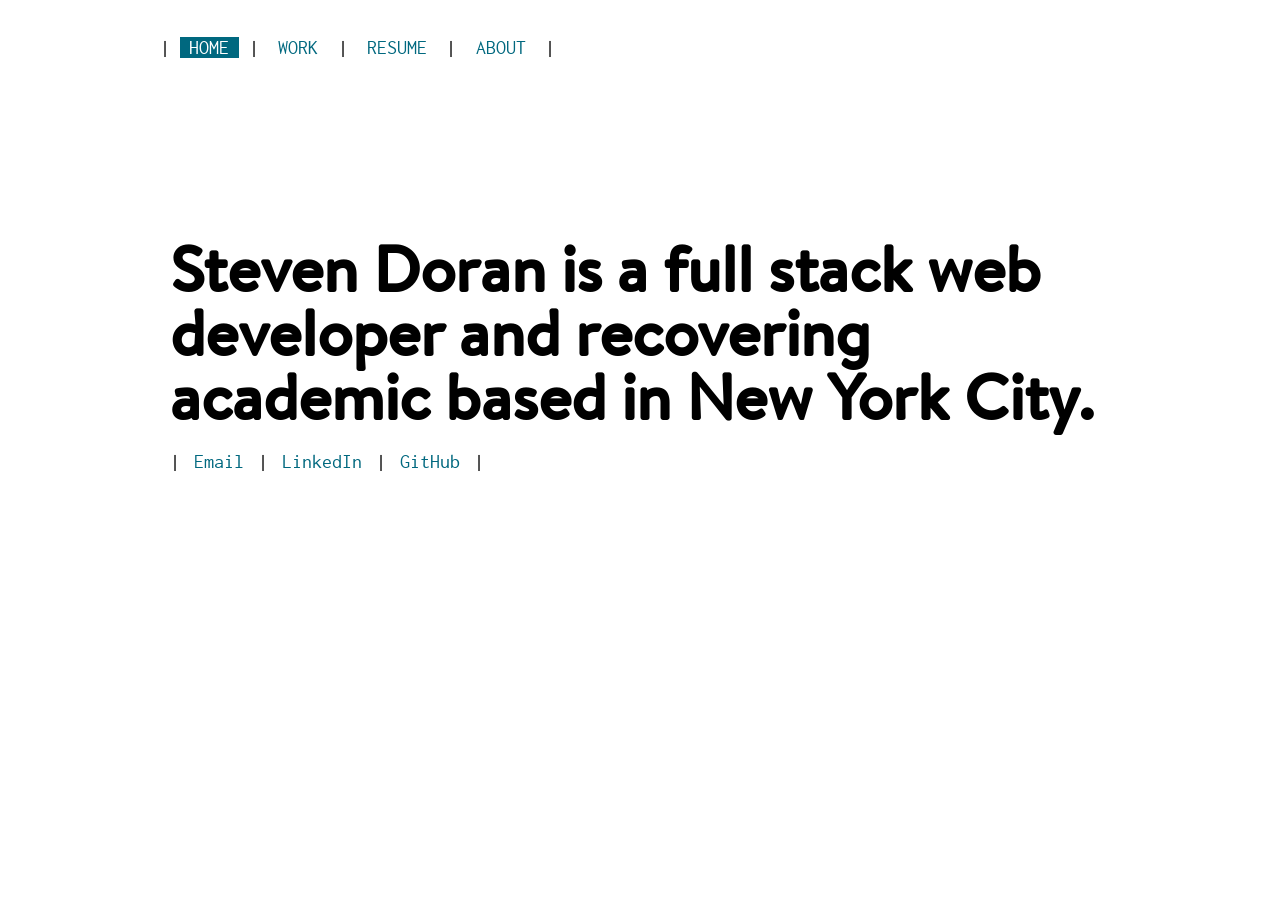
==== index.html @ 6090e23b "2016 update" ====
<!DOCTYPE html>
<html lang="en">
<head>
   <meta charset="UTF-8">
   <title>Ask Me About My Knitting –– The Online Portfolio for Steven Doran</title>

   <link rel="stylesheet" href="public/stylesheets/skeleton.css">
   <link rel="stylesheet" href="public/stylesheets/animate.css">
   <link rel="stylesheet" href="public/stylesheets/styles.css">

   <script src="http://ajax.googleapis.com/ajax/libs/jquery/1.11.1/jquery.min.js"></script>

   <script src="javascripts/scripts.js"></script>


   <script>
   (function(i,s,o,g,r,a,m){i['GoogleAnalyticsObject']=r;i[r]=i[r]||function(){
      (i[r].q=i[r].q||[]).push(arguments)},i[r].l=1*new Date();a=s.createElement(o),
      m=s.getElementsByTagName(o)[0];a.async=1;a.src=g;m.parentNode.insertBefore(a,m)
   })(window,document,'script','//www.google-analytics.com/analytics.js','ga');

   ga('create', 'UA-48155926-3', 'auto');
   ga('require', 'displayfeatures');
   ga('send', 'pageview');

   </script>
</head>
<body>

   <div class="menu container">
      <div class="nav sixteen columns links alpha">
         <span>|</span>
         <span class="nav-bar menu-home current">HOME</span>
         <span>|</span>
         <span class="nav-bar menu-work">WORK</span>
         <span>|</span>
         <span class="nav-bar menu-resume">RESUME</span>
         <span>|</span>
         <span class="nav-bar menu-about">ABOUT</span>         
         <span>|</span>
      </div>
   </div>


   <div class="home section wrapper visible">
      <div class="content container">
         <div class="sixteen columns splash-envelope">
            <h1 class="splash">Steven Doran is a full stack web developer and recovering academic based in New York City.</h1>
            <div class="row">
               <div class="seven columns alpha links">
                  <span>|</span>
                  <a href="mailto:steven.edward.doran@gmail.com">Email</a>
                  <span>|</span>
                  <a href="http://www.linkedin.com/in/stevenedwarddoran/" target="_blank">LinkedIn</a>
                  <span>|</span>
                  <a href="https://github.com/pantsonsteven" target="_blank">GitHub</a>
                  <span>|</span>
               </div>
            </div>
         </div>
      </div>
   </div>


   <div  class="work section wrapper">
      <div class="content container">

         <div class="title sixteen columns alpha">
            <h2>Work</h2>
         </div>

         <div class="work-sample one-third column alpha">
            <div class="work-description-envelope one-third column alpha">
               <div  class="work-header one-third column alpha">
                  <h3><a href="http://thawing-atoll-1044.herokuapp.com" target="_blank">Peddlr</a></h3>
               </div>
               <div class="work-description description one-third column alpha">
                  <p>Citi Bike is great, but planning a trip can be frustrating. Peddlr users are able to plan trips by entering the departure and destination locations. The application shows them where the nearest stations are with bikes or stalls available.</p>
               </div>
               <div class="screenshot-wrapper one-third column alpha">
                  <img src="public/images/peddlr1.jpg" alt="Peddlr" class="screenshot peddlr" width="100%">
                  <div class="info">
                     <ul>
                        <li>Rails 4</li>
                        <li>PostgreSQL</li>
                        <li>Citi Bikes API</li>
                        <li>Google Maps API</li>
                        <li>Geocoder</li>
                     </ul>
                  </div>
               </div>
            </div>
         </div>

         <div class="work-sample one-third column">
            <div class="work-description-envelope one-third column">
               <div  class="work-header one-third column">
                  <h3><a href="http://valence.herokuapp.com" target="_blank">Valence</a></h3>
               </div>
               <div class="work-description description one-third column">
                  <p>Valence is a tool for creating, organizing, and visualizing playlists. Using D3, users are able to view dynamic representations of their playlists according to traits like danciness, energy, and acousticness.</p>
               </div>
               <div class="screenshot-wrapper one-third column">
                  <img src="public/images/valence2.gif" alt="Valence" class="screenshot valence" width="100%">
                  <div class="info">
                     <ul>
                        <li>Rails 4</li>
                        <li>PostgreSQL</li>
                        <li>D3</li>
                        <li>EchoNest API</li>
                        <li>iTunes API</li>
                     </ul>
                  </div>
               </div>
            </div>
         </div>
         
         <div class="work-sample one-third column omega">
            <div class="work-description-envelope one-third column omega">
               <div  class="work-header one-third column omega">
                  <h3><a href="http://justwrite.herokuapp.com" target="_blank">JustWrite</a></h3>
               </div>
               <div class="work-description description one-third column omega">
                  <p>No formatting. No fonts. No fuss. JustWrite is a pared-down writing tool that eliminates all the distractions of typical writing programs. An invisible autosave mechanism ensures that no work is ever lost.</p>
               </div>
               <div class="screenshot-wrapper one-third column omega">
                  <img src="public/images/justwrite2.jpg" alt="JustWrite" class="screenshot justwrite" width="100%">
                  <div class="info">
                     <ul>
                        <li>BackboneJS</li>
                        <li>Rails 4</li>
                        <li>PostgreSQL</li>
                     </ul>
                  </div>
               </div>
            </div>
         </div>
      </div>
   </div>


   <div class="resume section wrapper">
      <div class="content container">

         <div class="title sixteen columns alpha">
            <h2>Resume</h2>
            <a class="pdf-link" href="./public/Steven_Doran_resume.pdf" target="_blank">Download PDF</a>
         </div>

         <div class="experience-envelope eight columns alpha">
            <div class="res-header experience eight columns alpha">

               <h3 class="header-title">Experience</h3>

               <div class="res-desc-envelope eight columns alpha">
                  <div class="five columns alpha">
                     <h4 class="res-subhead">Software Developer</h4>
                  </div>
                  <div class="three columns omega year-envelope">
                     <h4 class="res-subhead-year">2014-Current</h4>
                  </div>
                  <div class="res-location eight columns alpha">
                     Regeneron Pharmaceutical Inc.
                  </div>
                  <div class="res-location eight columns alpha">
                     Tarrytown, NY
                  </div>
                  <div class="res-description description eight columns alpha">
                     <ul>
                        <li>Full stack web developer for creating custom applications for pharamaceutical researchers</li>
                        <li>Created and maintained multiple Ruby on Rails projects and actively participated in agile web-development best practices</li>
                     </ul>
                  </div>
               </div>          

               <div class="res-desc-envelope eight columns alpha">
                  <div class="five columns alpha">
                     <h4 class="res-subhead">Web Development Immersive Student</h4>
                  </div>
                  <div class="three columns omega year-envelope">
                     <h4 class="res-subhead-year">2014</h4>
                  </div>
                  <div class="res-location eight columns alpha">
                     General Assembly, New York
                  </div>
                  <div class="res-description description eight columns alpha">
                     <ul>
                        <li>Intensive 12-week immersive web development bootcamp running from April to July, 2014</li>
                        <li>Created dynamic web application using Sinatra, Ruby on Rails, JavaScript, Backbone, and related technologies</li>
                     </ul>
                  </div>
               </div>

               <div class="res-desc-envelope eight columns alpha">
                  <div class="five columns alpha">
                     <h4 class="res-subhead">Instructor</h4>
                  </div>
                  <div class="three columns omega year-envelope">
                     <h4 class="res-subhead-year">2010–2013</h4>
                  </div>
                  <div class="res-location eight columns alpha">
                     College of Media, University of Illinois 
                  </div>
                  <div class="res-location eight columns alpha">
                     Urbana-Champaign
                  </div>
                  <div class="res-description description eight columns alpha">
                     <ul>
                        <li>Designed and delivered three unique undergraduate courses in popular culture, new media studies, and gender and media studies</li>
                        <li>Wrote and presented 2 to 3 lectures each week for classes ranging from 30 to 110 students</li>
                        <li>Supervised and mentored Teaching Assistants, providing them with guidelines and feedback</li>
                     </ul>
                  </div>
               </div>

           <!--     <div class="res-desc-envelope eight columns alpha">
                  <div class="five columns alpha">
                     <h4 class="res-subhead">Teaching/Research Assistant</h4>
                  </div>
                  <div class="three columns omega year-envelope">
                     <h4 class="res-subhead-year">2007–2013</h4>
                  </div>
                  <div class="res-location eight columns alpha">
                     College of Media, University of Illinois 
                  </div>
                  <div class="res-location eight columns alpha">
                     Urbana-Champaign
                  </div>
                  <div class="res-description description eight columns alpha">
                     <ul>
                        <li>Supported instructors in design and delivery of numerous undergraduate courses</li>
                        <li>Delivered weekly discussion sections, evaluated and provided feedback for student work, and assisted students during weekly office hours appointments</li>
                     </ul>
                  </div>
               </div> -->

            </div>
         </div>

         <div class="tech-ed-envelope eight columns omega">
            <div class="res-header tech-skills four columns alpha">
               <h3 class="header-title">Technical Skills</h3>

               <div class="res-description description four columns alpha">
                  <div class="two columns alpha">
                     <ul>
                        <li>Ruby on Rails</li>
                        <li>Sinatra</li>
                        <li>RSpec</li>
                        <li>PostgreSQL</li>
                        <li>MongoDB</li>
                        <li>Git</li>
                        <li>CSS3</li>
                        <li>HTML5</li>
                     </ul>
                  </div>
                  <div class="two columns omega">
                     <ul>
                        <li>JavaScript</li>
                        <li>NodeJS</li>
                        <li>Express</li>
                        <li>jQuery</li>
                        <li>Backbone</li>
                        <li>Underscore</li>
                        <li>D3</li>
                        <li>AJAX</li>
                        <li>Jasmine</li>
                     </ul>
                  </div>
               </div>
            </div>

            <div class="res-header non-tech-skills four columns omega">
               <h3 class="header-title">Non-Technical Skills</h3>

               <div class="res-description description four columns alpha">
                  <div class="four columns alpha">
                     <ul>
                        <li>Writing</li>
                        <li>Public Speaking</li>
                        <li>Teaching</li>
                        <li>Mentorship</li>
                        <li>Leadership</li>
                        <li>Project Management</li>
                        <li>Research</li>
                        <li>Collaboration</li>
                     </ul>
                  </div>
               </div>
            </div>

            <div class="res-header education eight columns alpha">

               <h3 class="header-title">Education</h3>

               <div class="res-desc-envelope eight columns alpha">
                  <div class="five columns alpha">
                     <h4 class="res-subhead">PhD, Media Studies</h4>
                  </div>
                  <div class="three columns omega year-envelope">
                     <h4 class="res-subhead-year">2014</h4>
                  </div>
                  <div class="res-location eight columns alpha">
                     University of Illinois at Urbana-Champaign
                  </div>
                  <div class="res-description description eight columns alpha">
                     <ul>
                        <li>New media studies, popular culture, technology studies</li>
                     </ul>
                  </div>
               </div>

               <div class="res-desc-envelope eight columns alpha">
                  <div class="five columns alpha">
                     <h4 class="res-subhead">MS, Library and Info Science</h4>
                  </div>
                  <div class="three columns omega year-envelope">
                     <h4 class="res-subhead-year">2013</h4>
                  </div>
                  <div class="res-location eight columns alpha">
                     University of Illinois at Urbana-Champaign
                  </div>
                  <div class="res-description description eight columns alpha">
                     <ul>
                        <li>Data analysis, information architecture, data mining, user experience design</li>
                     </ul>
                  </div>
               </div>

               <div class="res-desc-envelope eight columns alpha">
                  <div class="five columns alpha">
                     <h4 class="res-subhead">MA, Humanities</h4>
                  </div>
                  <div class="three columns omega year-envelope">
                     <h4 class="res-subhead-year">2005</h4>
                  </div>
                  <div class="res-location eight columns alpha">
                     York University, Toronto
                  </div>
                  <div class="res-description description eight columns alpha">
                     <ul>
                        <li>Data analysis, information architecture, data mining, user experience design</li>
                     </ul>
                  </div>
               </div>
            </div>

         </div>

      </div>
   </div>


   <div class="about section wrapper">
      <div class="content container">

         <div class="title sixteen columns alpha">
            <h2>About</h2>
         </div>
         <div class="content eleven columns alpha">
            <p>In the spring of 2014, I completed my Doctorate in Communications and Media Studies from the University of Illinois. During my PhD I taught and researched topics in new media, technology studies, and cultural studies. I also spent a lot of time knitting.</p>
            <p>All the knitting I did made me realize how much I like making things. When I finished my PhD I enrolled in<a href="https://generalassemb.ly/education/web-development-immersive" target="_blank">General Assembly's Web Development Immersive bootcamp</a>to learn how to make things that didn't involve yarn or needles. Now I'm a software developer at<a href="http://www.regeneron.com" target="_blank">Regeneron Pharmacueticals</a> in Tarrytown, NY where I create and maintain a wide range of Ruby on Rails applications for pharamecutical research.</p>
         </div>
         
         <div class="five columns omega">
            <img class="headshot" src="public/images/headshot1.jpg" alt="Steven Doran" width="100%">
         </div>

         <div class="sixteen columns alpha">
            <h3>Some things I'm into:</h3>
            <ul class="interest-list">
               <li>knitting</li>
               <li>piano</li>
               <li>new technologies</li>
               <li>media studies</li>
               <li>gender studies</li>
               <li>interfaces</li>
               <li>information visualization</li>
               <li>books with dragons and/or spaceships on the cover</li>
               <li>words like petrichor</li>
               <li>folding paper over and over again</li>
               <li>wishing I wasn't balding</li>
               <li>seriously considering making that recipe I saw on the Internet but ordering Thai food instead</li>
               <li>slow cooker arts</li>
               <li>eyewear</li>
               <li>resisting the urge to correct people's grammar online; we're all just human</li>
               <li>drawing endless series of cubes in margins</li>
               <li>feeling guilty about books I haven't read</li>
               <li>spending hours configuring and comparing laptops on the Apple webstore and then not purchasing them</li>
               <li>trying not to mumble</li>
               <li>thinking about mountains</li>
               <li>trying to appear self-assured at the gym</li>
            </ul>
         </div>
      </div>
   </div>


</body>
</html>
---- public/stylesheets/skeleton.css ----
/*
* Skeleton V1.2
* Copyright 2011, Dave Gamache
* www.getskeleton.com
* Free to use under the MIT license.
* http://www.opensource.org/licenses/mit-license.php
* 6/20/2012
*/


/* Table of Contents
==================================================
    #Base 960 Grid
    #Tablet (Portrait)
    #Mobile (Portrait)
    #Mobile (Landscape)
    #Clearing */



/* #Base 960 Grid
================================================== */

    .container                                  { position: relative; width: 960px; margin: 0 auto; padding: 0; }
    .container .column,
    .container .columns                         { float: left; display: inline; margin-left: 10px; margin-right: 10px; }
    .row                                        { margin-bottom: 20px; }

    /* Nested Column Classes */
    .column.alpha, .columns.alpha               { margin-left: 0; }
    .column.omega, .columns.omega               { margin-right: 0; }

    /* Base Grid */
    .container .one.column,
    .container .one.columns                     { width: 40px;  }
    .container .two.columns                     { width: 100px; }
    .container .three.columns                   { width: 160px; }
    .container .four.columns                    { width: 220px; }
    .container .five.columns                    { width: 280px; }
    .container .six.columns                     { width: 340px; }
    .container .seven.columns                   { width: 400px; }
    .container .eight.columns                   { width: 460px; }
    .container .nine.columns                    { width: 520px; }
    .container .ten.columns                     { width: 580px; }
    .container .eleven.columns                  { width: 640px; }
    .container .twelve.columns                  { width: 700px; }
    .container .thirteen.columns                { width: 760px; }
    .container .fourteen.columns                { width: 820px; }
    .container .fifteen.columns                 { width: 880px; }
    .container .sixteen.columns                 { width: 940px; }

    .container .one-third.column                { width: 300px; }
    .container .two-thirds.column               { width: 620px; }

    /* Offsets */
    .container .offset-by-one                   { padding-left: 60px;  }
    .container .offset-by-two                   { padding-left: 120px; }
    .container .offset-by-three                 { padding-left: 180px; }
    .container .offset-by-four                  { padding-left: 240px; }
    .container .offset-by-five                  { padding-left: 300px; }
    .container .offset-by-six                   { padding-left: 360px; }
    .container .offset-by-seven                 { padding-left: 420px; }
    .container .offset-by-eight                 { padding-left: 480px; }
    .container .offset-by-nine                  { padding-left: 540px; }
    .container .offset-by-ten                   { padding-left: 600px; }
    .container .offset-by-eleven                { padding-left: 660px; }
    .container .offset-by-twelve                { padding-left: 720px; }
    .container .offset-by-thirteen              { padding-left: 780px; }
    .container .offset-by-fourteen              { padding-left: 840px; }
    .container .offset-by-fifteen               { padding-left: 900px; }



/* #Tablet (Portrait)
================================================== */

    /* Note: Design for a width of 768px */

    @media only screen and (min-width: 768px) and (max-width: 959px) {
        .container                                  { width: 768px; }
        .container .column,
        .container .columns                         { margin-left: 10px; margin-right: 10px;  }
        .column.alpha, .columns.alpha               { margin-left: 0; margin-right: 10px; }
        .column.omega, .columns.omega               { margin-right: 0; margin-left: 10px; }
        .alpha.omega                                { margin-left: 0; margin-right: 0; }

        .container .one.column,
        .container .one.columns                     { width: 28px; }
        .container .two.columns                     { width: 76px; }
        .container .three.columns                   { width: 124px; }
        .container .four.columns                    { width: 172px; }
        .container .five.columns                    { width: 220px; }
        .container .six.columns                     { width: 268px; }
        .container .seven.columns                   { width: 316px; }
        .container .eight.columns                   { width: 364px; }
        .container .nine.columns                    { width: 412px; }
        .container .ten.columns                     { width: 460px; }
        .container .eleven.columns                  { width: 508px; }
        .container .twelve.columns                  { width: 556px; }
        .container .thirteen.columns                { width: 604px; }
        .container .fourteen.columns                { width: 652px; }
        .container .fifteen.columns                 { width: 700px; }
        .container .sixteen.columns                 { width: 748px; }

        .container .one-third.column                { width: 236px; }
        .container .two-thirds.column               { width: 492px; }

        /* Offsets */
        .container .offset-by-one                   { padding-left: 48px; }
        .container .offset-by-two                   { padding-left: 96px; }
        .container .offset-by-three                 { padding-left: 144px; }
        .container .offset-by-four                  { padding-left: 192px; }
        .container .offset-by-five                  { padding-left: 240px; }
        .container .offset-by-six                   { padding-left: 288px; }
        .container .offset-by-seven                 { padding-left: 336px; }
        .container .offset-by-eight                 { padding-left: 384px; }
        .container .offset-by-nine                  { padding-left: 432px; }
        .container .offset-by-ten                   { padding-left: 480px; }
        .container .offset-by-eleven                { padding-left: 528px; }
        .container .offset-by-twelve                { padding-left: 576px; }
        .container .offset-by-thirteen              { padding-left: 624px; }
        .container .offset-by-fourteen              { padding-left: 672px; }
        .container .offset-by-fifteen               { padding-left: 720px; }
    }


/*  #Mobile (Portrait)
================================================== */

    /* Note: Design for a width of 320px */

    @media only screen and (max-width: 767px) {
        .container { width: 300px; }
        .container .columns,
        .container .column { margin: 0; }

        .container .one.column,
        .container .one.columns,
        .container .two.columns,
        .container .three.columns,
        .container .four.columns,
        .container .five.columns,
        .container .six.columns,
        .container .seven.columns,
        .container .eight.columns,
        .container .nine.columns,
        .container .ten.columns,
        .container .eleven.columns,
        .container .twelve.columns,
        .container .thirteen.columns,
        .container .fourteen.columns,
        .container .fifteen.columns,
        .container .sixteen.columns,
        .container .one-third.column,
        .container .two-thirds.column  { width: 300px; }

        /* Offsets */
        .container .offset-by-one,
        .container .offset-by-two,
        .container .offset-by-three,
        .container .offset-by-four,
        .container .offset-by-five,
        .container .offset-by-six,
        .container .offset-by-seven,
        .container .offset-by-eight,
        .container .offset-by-nine,
        .container .offset-by-ten,
        .container .offset-by-eleven,
        .container .offset-by-twelve,
        .container .offset-by-thirteen,
        .container .offset-by-fourteen,
        .container .offset-by-fifteen { padding-left: 0; }

    }


/* #Mobile (Landscape)
================================================== */

    /* Note: Design for a width of 480px */

    @media only screen and (min-width: 480px) and (max-width: 767px) {
        .container { width: 420px; }
        .container .columns,
        .container .column { margin: 0; }

        .container .one.column,
        .container .one.columns,
        .container .two.columns,
        .container .three.columns,
        .container .four.columns,
        .container .five.columns,
        .container .six.columns,
        .container .seven.columns,
        .container .eight.columns,
        .container .nine.columns,
        .container .ten.columns,
        .container .eleven.columns,
        .container .twelve.columns,
        .container .thirteen.columns,
        .container .fourteen.columns,
        .container .fifteen.columns,
        .container .sixteen.columns,
        .container .one-third.column,
        .container .two-thirds.column { width: 420px; }
    }


/* #Clearing
================================================== */

    /* Self Clearing Goodness */
    .container:after { content: "\0020"; display: block; height: 0; clear: both; visibility: hidden; }

    /* Use clearfix class on parent to clear nested columns,
    or wrap each row of columns in a <div class="row"> */
    .clearfix:before,
    .clearfix:after,
    .row:before,
    .row:after {
      content: '\0020';
      display: block;
      overflow: hidden;
      visibility: hidden;
      width: 0;
      height: 0; }
    .row:after,
    .clearfix:after {
      clear: both; }
    .row,
    .clearfix {
      zoom: 1; }

    /* You can also use a <br class="clear" /> to clear columns */
    .clear {
      clear: both;
      display: block;
      overflow: hidden;
      visibility: hidden;
      width: 0;
      height: 0;
    }
---- public/stylesheets/styles.css ----
/****** BASE ******/

/*html, body {
   height: 100%;
   margin: 0;
}

.wrapper {
   height: 90vh;
   width: 100vw;
}*/

.content {
   height: 100%;
   /*overflow: auto;*/
}

h1 {
   font-family: 'brandon_textmedium', 'Avenir', 'Helvetica', sans-serif;
   line-height: 1em;
   font-size: 4em;
}

h2 {
   font-family: 'brandon_textmedium', 'Avenir', 'Helvetica', sans-serif;
   font-size: 2em;
   line-height: 1em;
}

h3 {
   font-family: 'brandon_textmedium', 'Avenir', 'Helvetica', sans-serif;
   font-size: 1.25em;
   line-height: 1em;
}

h4 {
   font-family: 'brandon_textmedium', 'Avenir', 'Helvetica', sans-serif;
   font-size: 1em;
   line-height: 1em; 
}

p {
   font-family: 'inconsolatamedium', 'Courier', serif;
   font-size: 1.3em;
}

a {
   text-decoration: none;
   color: #00687f;
   padding-left: 1%;
   padding-right: 1%;
}

a:hover {
   color: white;
   background-color: #00687f;
}

.title {
   height: 10%;
}

.description {
   font-family: "inconsolatamedium", "Courier", monospace;
   font-size: .75em;
}


/****** NAV BAR ******/

.menu {
   height: 10vh;
}

.nav {
   margin-top: 3%;
   /*text-align: center;*/
   z-index: 1;
}

.nav-bar {
   padding-left: 2%;
   padding-right: 2%;
   cursor: pointer;
   color: #00687f;
   padding-left: 1%;
   padding-right: 1%;
}

.current {
   background-color: #00687f;
   color: white;
}

.hover {
 background-color: #00687f;
 color: white; 
}


/****** HOME ******/

.splash-envelope {
   margin-top: 10%;
}

.splash {
   margin-bottom: .35em;
}

.links {
   font-family: 'inconsolatamedium', 'Courier', serif;
   font-size: 1.25em;
}


/****** WORK ******/

.screenshot-wrapper {
   position: relative;
}

.screenshot {
   box-sizing:border-box;
   -moz-box-sizing:border-box;
   -webkit-box-sizing:border-box;
   border: solid 1px grey;
}

.info {
   font-family: "inconsolatamedium", "Courier", monospace;
   background-color:#1a1a1a;
   text-align: center;
   display: block;
   color:lightgray;
   float:left;
   position:absolute;
   top:0px;
   height: 100%;
   width: 100%;
   opacity: 0;
   -webkit-transition: opacity .7s ease;
}

.info ul{
   color: white;
   font-size: 1.2em;
   line-height: 1.5em;
   list-style: none;
   padding: 0;
}

.screenshot-wrapper:hover .info{
 opacity: .8;
}

.work-sample {
   height: 90%;
   text-align: left;
}

.work-header h3 {
   height: 90%;
}

.work-header a {
   margin-bottom: 5px;
}

.work-description-envelope {
   height: 100%;
}

.work-description {
   height: 30%;
}

.work-description p {
   margin-top: 5px;
}


/****** RESUME ******/

.resume h2{
   display: inline-block;
}

.pdf-link {
   font-family: "inconsolatamedium", "Courier", monospace;
   font-size: 1em;
   display: inline-block;
}

.header-title {
   padding-bottom: 5px;
   border-bottom: solid 1px black;
   margin-bottom: 3px;
}

.res-desc-envelope {
   margin-top: 5px;
   margin-bottom: 5px;
}

.year-envelope {
   text-align: right;
}

.res-subhead, .res-subhead-year {
   margin-top: 0;
   margin-bottom: 0;
}

.res-location {
   font-family: "brandon_textmedium_italic", 'Avenir', "Helvetica", sans-serif;
   font-size: .95em;
   line-height: 1em;
   margin-top: 2px;
}

.res-description {
   font-size: .95em;
}

.res-description ul {
   padding-left: 1.5em;
}

.experience-envelope, .tech-ed-envelope {
   height: 90%;
}

.tech-skills, .non-tech-skills {
   height: 35%;
}

.education {
   height: 65%;
}


/****** ABOUT ******/

.headshot {
   margin-top: 5%;
   border-radius: 50%;
   border: solid 1px grey;
   text-align: right;
}

.interest-list li {
   font-family: "inconsolatamedium", "Courier", monospace;
   font-size: 1.3em;
}

/*-------- FONTS --------*/

@font-face {
   font-family: 'brandon_textlight';
   src:  url('../fonts/brandontext-light-webfont.eot');
   src:  url('../fonts/brandontext-light-webfont.eot?#iefix') format('embedded-opentype'),
   url('../fonts/brandontext-light-webfont.woff') format('woff'),
   url('../fonts/brandontext-light-webfont.ttf') format('truetype'),
   url('../fonts/brandontext-light-webfont.svg#brandon_textlight') format('svg');
   font-weight: normal;
   font-style: normal;

}


@font-face {
   font-family: 'inconsolatamedium';
   src:  url('../fonts/inconsolata-webfont.eot');
   src:  url('../fonts/inconsolata-webfont.eot?#iefix') format('embedded-opentype'),
   url('../fonts/inconsolata-webfont.woff') format('woff'),
   url('../fonts/inconsolata-webfont.ttf') format('truetype'),
   url('../fonts/inconsolata-webfont.svg#inconsolatamedium') format('svg');
   font-weight: normal;
   font-style: normal;

}


@font-face {
   font-family: 'brandon_textmedium';
   src:  url('../fonts/brandontext-medium-webfont.eot');
   src:  url('../fonts/brandontext-medium-webfont.eot?#iefix') format('embedded-opentype'),
   url('../fonts/brandontext-medium-webfont.woff') format('woff'),
   url('../fonts/brandontext-medium-webfont.ttf') format('truetype'),
   url('../fonts/brandontext-medium-webfont.svg#brandon_textmedium') format('svg');
   font-weight: normal;
   font-style: normal;
}

@font-face {
   font-family: 'brandon_textmedium_italic';
   src: url('../fonts/brandontext-mediumitalic-webfont.eot');
   src: url('../fonts/brandontext-mediumitalic-webfont.eot?#iefix') format('embedded-opentype'),
   url('../fonts/brandontext-mediumitalic-webfont.woff') format('woff'),
   url('../fonts/brandontext-mediumitalic-webfont.ttf') format('truetype'),
   url('../fonts/brandontext-mediumitalic-webfont.svg#brandon_textmedium_italic') format('svg');
   font-weight: normal;
   font-style: normal;

}
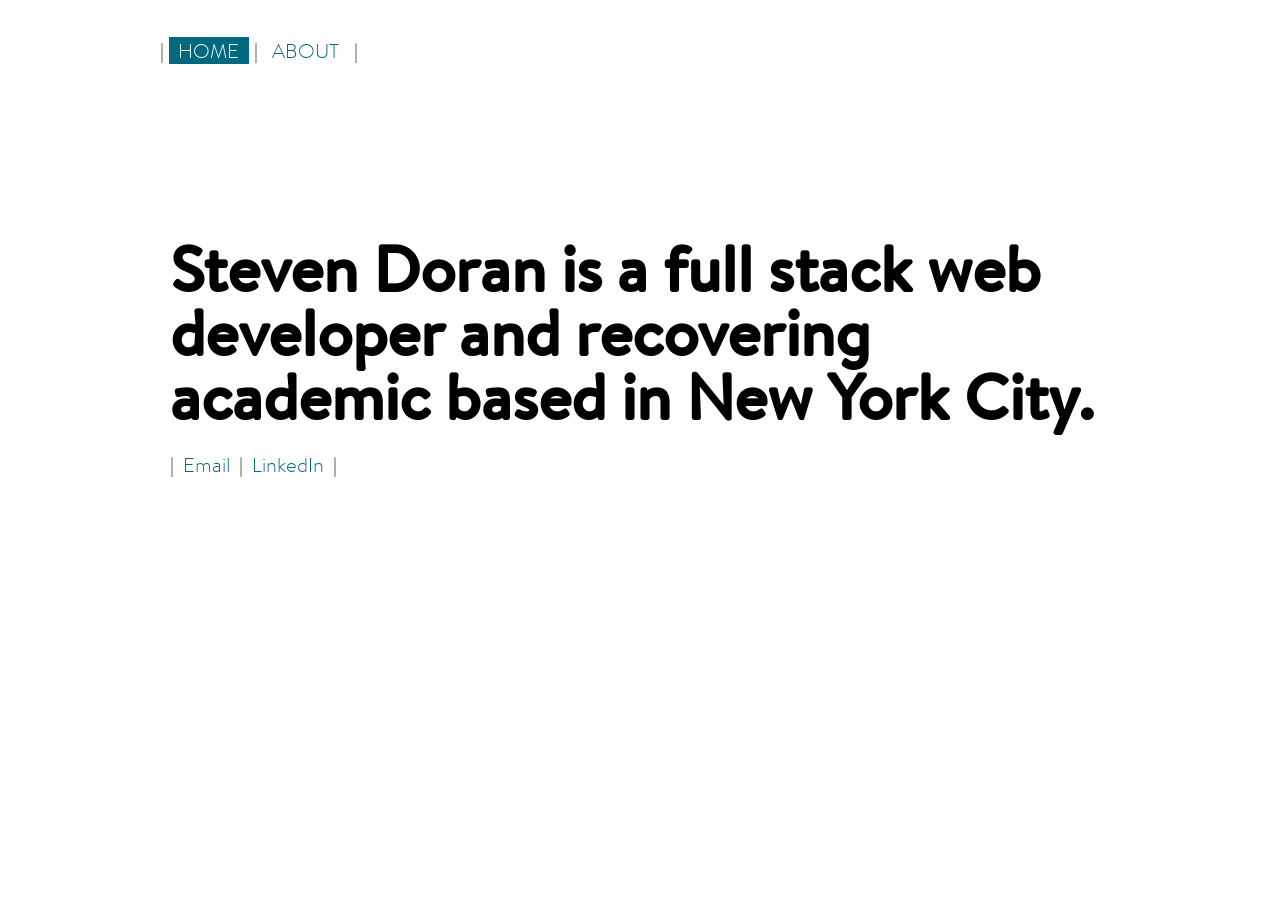
==== commit 50da8dce: "new headshot, removes old projects and resume section (less is more!!), small edits" ====
--- a/index.html
+++ b/index.html
@@ -32,10 +32,10 @@
          <span>|</span>
          <span class="nav-bar menu-home current">HOME</span>
          <span>|</span>
-         <span class="nav-bar menu-work">WORK</span>
+         <!-- <span class="nav-bar menu-work">WORK</span>
          <span>|</span>
          <span class="nav-bar menu-resume">RESUME</span>
-         <span>|</span>
+         <span>|</span> -->
          <span class="nav-bar menu-about">ABOUT</span>         
          <span>|</span>
       </div>
@@ -53,8 +53,8 @@
                   <span>|</span>
                   <a href="http://www.linkedin.com/in/stevenedwarddoran/" target="_blank">LinkedIn</a>
                   <span>|</span>
-                  <a href="https://github.com/pantsonsteven" target="_blank">GitHub</a>
-                  <span>|</span>
+                  <!-- <a href="https://github.com/pantsonsteven" target="_blank">GitHub</a>
+                  <span>|</span> -->
                </div>
             </div>
          </div>
@@ -62,7 +62,7 @@
    </div>
 
 
-   <div  class="work section wrapper">
+   <!-- <div  class="work section wrapper">
       <div class="content container">
 
          <div class="title sixteen columns alpha">
@@ -136,10 +136,10 @@
             </div>
          </div>
       </div>
-   </div>
-
-
-   <div class="resume section wrapper">
+   </div> -->
+
+
+   <!-- <div class="resume section wrapper">
       <div class="content container">
 
          <div class="title sixteen columns alpha">
@@ -167,8 +167,8 @@
                   </div>
                   <div class="res-description description eight columns alpha">
                      <ul>
-                        <li>Full stack web developer for creating custom applications for pharamaceutical researchers</li>
-                        <li>Created and maintained multiple Ruby on Rails projects and actively participated in agile web-development best practices</li>
+                        <li>Full stack web developer creating custom applications for pharamaceutical researchers</li>
+                        <li>Created and maintained multiple Ruby on Rails projects and actively participated in agile web development best practices</li>
                      </ul>
                   </div>
                </div>          
@@ -213,7 +213,7 @@
                   </div>
                </div>
 
-           <!--     <div class="res-desc-envelope eight columns alpha">
+               <div class="res-desc-envelope eight columns alpha">
                   <div class="five columns alpha">
                      <h4 class="res-subhead">Teaching/Research Assistant</h4>
                   </div>
@@ -232,7 +232,7 @@
                         <li>Delivered weekly discussion sections, evaluated and provided feedback for student work, and assisted students during weekly office hours appointments</li>
                      </ul>
                   </div>
-               </div> -->
+               </div>
 
             </div>
          </div>
@@ -348,7 +348,7 @@
          </div>
 
       </div>
-   </div>
+   </div> -->
 
 
    <div class="about section wrapper">
@@ -358,12 +358,12 @@
             <h2>About</h2>
          </div>
          <div class="content eleven columns alpha">
-            <p>In the spring of 2014, I completed my Doctorate in Communications and Media Studies from the University of Illinois. During my PhD I taught and researched topics in new media, technology studies, and cultural studies. I also spent a lot of time knitting.</p>
-            <p>All the knitting I did made me realize how much I like making things. When I finished my PhD I enrolled in<a href="https://generalassemb.ly/education/web-development-immersive" target="_blank">General Assembly's Web Development Immersive bootcamp</a>to learn how to make things that didn't involve yarn or needles. Now I'm a software developer at<a href="http://www.regeneron.com" target="_blank">Regeneron Pharmacueticals</a> in Tarrytown, NY where I create and maintain a wide range of Ruby on Rails applications for pharamecutical research.</p>
+            <p>In the spring of 2014 I completed my Doctorate in Communications and Media Studies from the University of Illinois. During my PhD I taught and researched topics in new media, technology studies, and cultural studies. I also spent a lot of time knitting.</p>
+            <p>All the knitting I did made me realize how much I like making things. When I finished my PhD I enrolled in<a href="https://generalassemb.ly/education/web-development-immersive" target="_blank">General Assembly's Web Development Immersive bootcamp</a>to learn how to make things that didn't involve yarn or needles. Now I'm a software developer at<a href="http://www.regeneron.com" target="_blank">Regeneron Pharmacueticals</a>where I create and maintain a wide range of applications for pharamecutical research.</p>
          </div>
          
          <div class="five columns omega">
-            <img class="headshot" src="public/images/headshot1.jpg" alt="Steven Doran" width="100%">
+            <img class="headshot" src="public/images/headshot4.jpg" alt="Steven Doran" width="100%">
          </div>
 
          <div class="sixteen columns alpha">
@@ -383,10 +383,9 @@
                <li>seriously considering making that recipe I saw on the Internet but ordering Thai food instead</li>
                <li>slow cooker arts</li>
                <li>eyewear</li>
-               <li>resisting the urge to correct people's grammar online; we're all just human</li>
+               <li>resisting the urge to correct people's grammar online</li>
                <li>drawing endless series of cubes in margins</li>
                <li>feeling guilty about books I haven't read</li>
-               <li>spending hours configuring and comparing laptops on the Apple webstore and then not purchasing them</li>
                <li>trying not to mumble</li>
                <li>thinking about mountains</li>
                <li>trying to appear self-assured at the gym</li>
--- a/public/stylesheets/styles.css
+++ b/public/stylesheets/styles.css
@@ -40,7 +40,7 @@
 }
 
 p {
-   font-family: 'inconsolatamedium', 'Courier', serif;
+   font-family: 'brandon_textlight', 'Courier', serif;
    font-size: 1.3em;
 }
 
@@ -61,7 +61,7 @@
 }
 
 .description {
-   font-family: "inconsolatamedium", "Courier", monospace;
+   font-family: "brandon_textlight", "Courier", monospace;
    font-size: .75em;
 }
 
@@ -109,7 +109,7 @@
 }
 
 .links {
-   font-family: 'inconsolatamedium', 'Courier', serif;
+   font-family: 'brandon_textlight', 'Courier', serif;
    font-size: 1.25em;
 }
 
@@ -128,7 +128,7 @@
 }
 
 .info {
-   font-family: "inconsolatamedium", "Courier", monospace;
+   font-family: "brandon_textlight", "Courier", monospace;
    background-color:#1a1a1a;
    text-align: center;
    display: block;
@@ -187,7 +187,7 @@
 }
 
 .pdf-link {
-   font-family: "inconsolatamedium", "Courier", monospace;
+   font-family: "brandon_textlight", "Courier", monospace;
    font-size: 1em;
    display: inline-block;
 }
@@ -250,7 +250,7 @@
 }
 
 .interest-list li {
-   font-family: "inconsolatamedium", "Courier", monospace;
+   font-family: "brandon_textlight", "Courier", monospace;
    font-size: 1.3em;
 }
 
